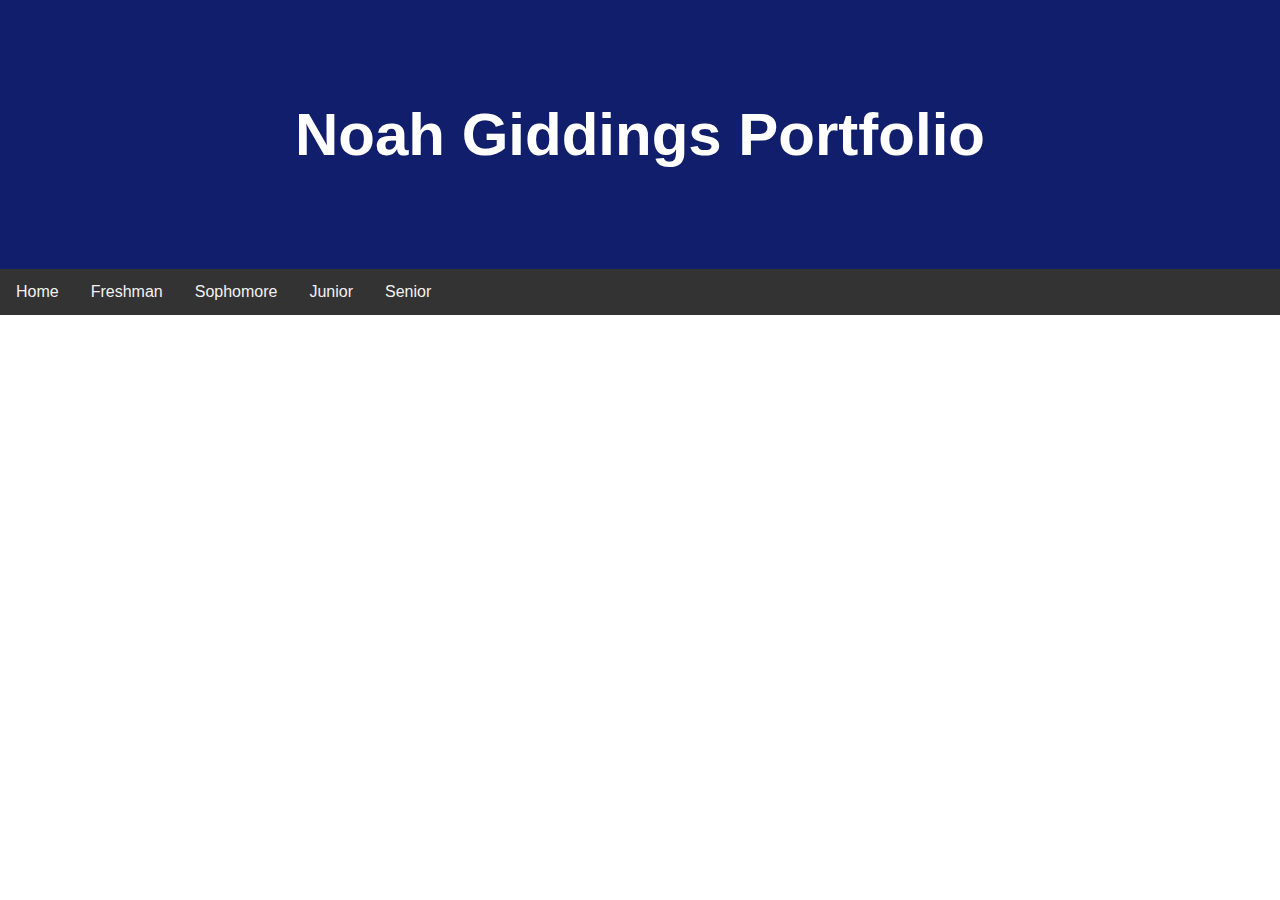
==== index.html @ d1293db4 "Initial commit" ====
<!DOCTYPE html>
<html lang="en">
    <head>
        <title>Noah Giddings ● Portfolio</title>
        <meta charset="utf-8">
        <link rel="stylesheet" type="text/css" href="styles.css">
        <meta name="viewport" content="width=device-width, initial-scale=1">
    </head>
    <body>
        <style>
            /* Style the header */
            .header {
                background: #111E6C; 
                padding: 60px;
                text-align: center;
                color: white;
                font-size: 30px;
            }
            
            /* Change color on hover */
            .topnav a:hover {
                background-color: #111E6C;
                color: white;
            }
        </style>
        <div class="header">
            <h1>Noah Giddings Portfolio</h1>
        </div>
        <div class="topnav">
            <a href="index.html">Home</a>
            <a href="freshman.html">Freshman</a>
            <a href="sophomore.html">Sophomore</a>
            <a href="junior.html">Junior</a>
            <a href="senior.html">Senior</a>
        </div>
    </body>
</html>
---- styles.css ----
body {
  margin: 0;
  font-family: Arial, Helvetica, sans-serif;
}

{
    box-sizing: border-box;
}

body {
  margin: 0;
}

/* Style the top navigation bar */
.topnav {
    overflow: hidden;
    background-color: #333;
}

/* Style the topnav links */
.topnav a {
    float: left;
    display: block;
    color: #f2f2f2;
    text-align: center;
    padding: 14px 16px;
    text-decoration: none;
}
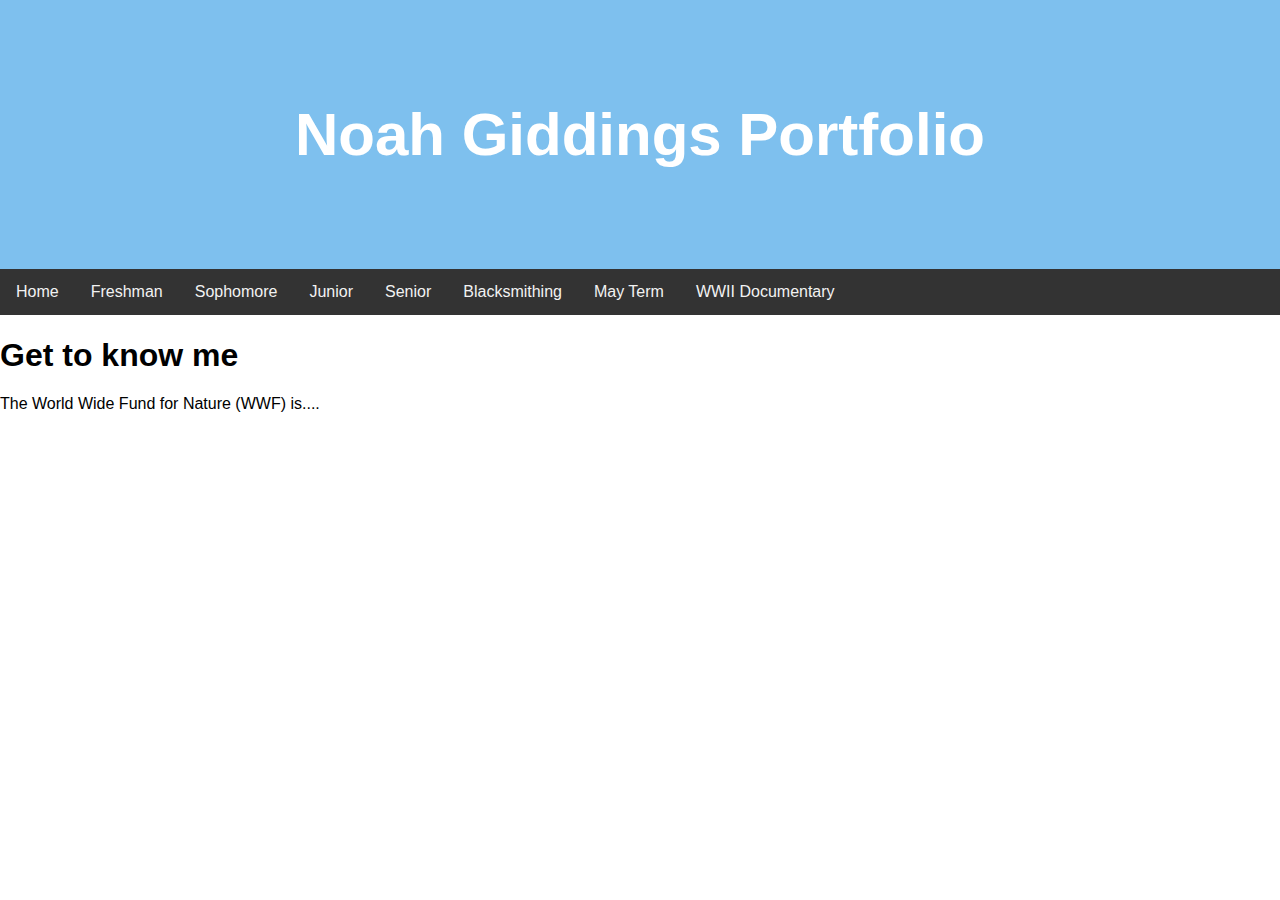
==== commit ef082304: "Add files via upload" ====
--- a/index.html
+++ b/index.html
@@ -7,22 +7,8 @@
         <meta name="viewport" content="width=device-width, initial-scale=1">
     </head>
     <body>
-        <style>
-            /* Style the header */
-            .header {
-                background: #111E6C; 
-                padding: 60px;
-                text-align: center;
-                color: white;
-                font-size: 30px;
-            }
-            
-            /* Change color on hover */
-            .topnav a:hover {
-                background-color: #111E6C;
-                color: white;
-            }
-        </style>
+        
+<!-- Linking to other pages -->
         <div class="header">
             <h1>Noah Giddings Portfolio</h1>
         </div>
@@ -32,6 +18,15 @@
             <a href="sophomore.html">Sophomore</a>
             <a href="junior.html">Junior</a>
             <a href="senior.html">Senior</a>
+            <a href="blacksmithing.html">Blacksmithing</a>
+            <a href="mayterm.html">May Term</a>
+            <a href="ww2documentary.html">WWII Documentary</a>  
         </div>
+        
+<!-- About me section -->
+        <section>
+            <h1>Get to know me</h1>
+            <p>The World Wide Fund for Nature (WWF) is....</p>
+        </section>
     </body>
 </html>--- a/styles.css
+++ b/styles.css
@@ -1,28 +1,37 @@
 body {
-  margin: 0;
-  font-family: Arial, Helvetica, sans-serif;
+     margin: 0;
+     font-family: Arial, Helvetica, sans-serif;
 }
-
-{
-    box-sizing: border-box;
+ {
+     box-sizing: border-box;
 }
-
-body {
-  margin: 0;
+ body {
+     margin: 0;
 }
-
+/* Style the header */
+ .header {
+     background: #7EC0EE;
+     padding: 60px;
+     text-align: center;
+     color: white;
+     font-size: 30px;
+}
+/* Change color on hover */
+ .topnav a:hover {
+     background-color: #7EC0EE;
+     color: white;
+}
 /* Style the top navigation bar */
-.topnav {
-    overflow: hidden;
-    background-color: #333;
+ .topnav {
+     overflow: hidden;
+     background-color: #333;
 }
-
 /* Style the topnav links */
-.topnav a {
-    float: left;
-    display: block;
-    color: #f2f2f2;
-    text-align: center;
-    padding: 14px 16px;
-    text-decoration: none;
-}+ .topnav a {
+     float: left;
+     display: block;
+     color: #f2f2f2;
+     text-align: center;
+     padding: 14px 16px;
+     text-decoration: none;
+}
